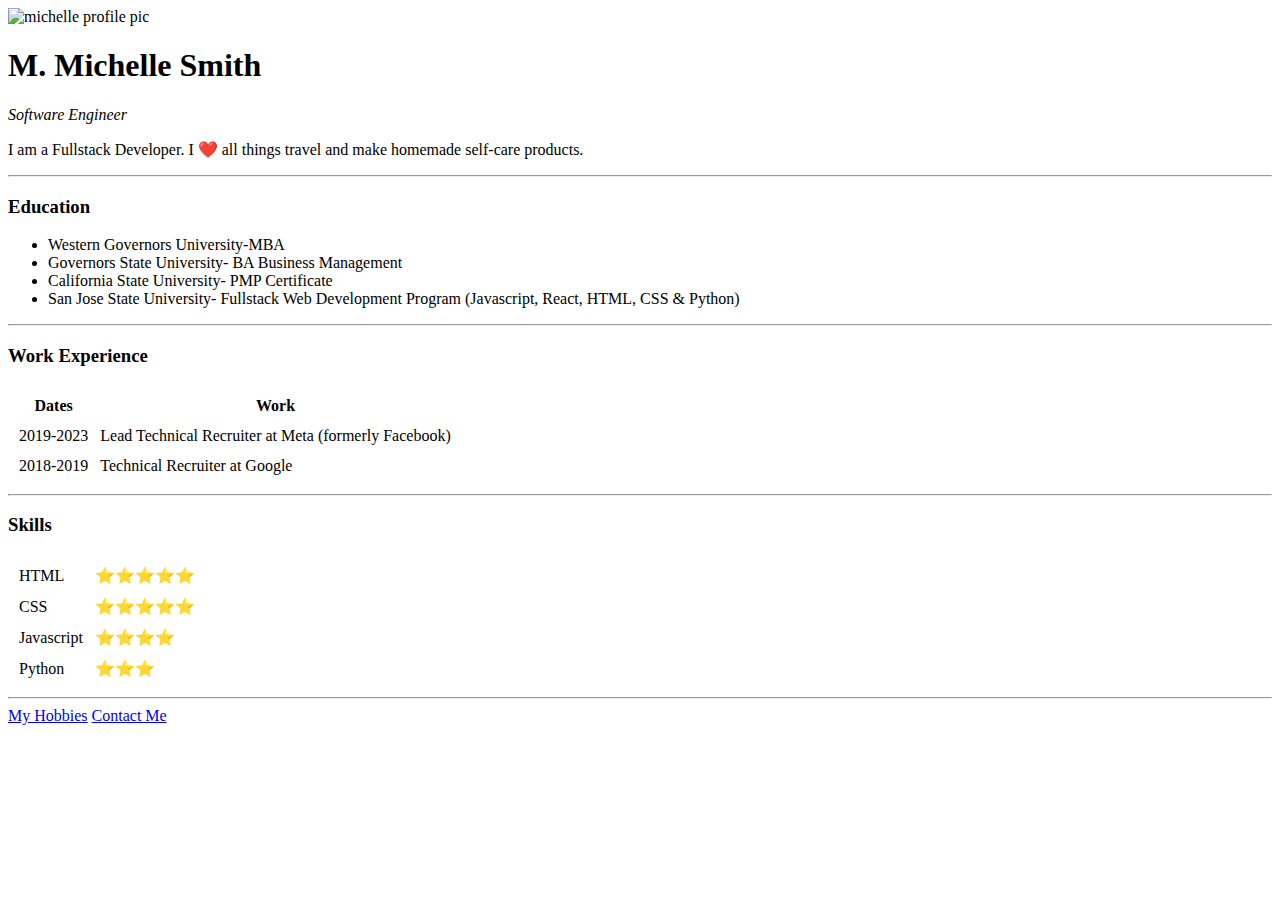
==== index.html @ 1050d621 "add initial resume website files" ====
<!DOCTYPE html>
<html lang="en">
<head>
    <meta charset="UTF-8">
    <meta http-equiv="X-UA-Compatible" content="IE=edge">
    <meta name="viewport" content="width=device-width, initial-scale=1.0">
    <title>Michelle's Personal Site</title>
</head>
<body>
    <table cellspacing="20"></table>
    <tr>
        <td><img src="https://media.licdn.com/dms/image/D5603AQEzPcz0QwRYMQ/profile-displayphoto-shrink_400_400/0/1673643113858?e=1678924800&v=beta&t=THb2y7RDRC7_LhGcrG0bnzclITDU5iWfgGL6EIdM-vo" alt="michelle profile pic"></td>
         <td><h1>M. Michelle Smith</h1>
          <p><em>Software Engineer</em></p>
        <p>I am a Fullstack Developer. I ❤️ all things travel and make homemade self-care products.</p></td>
    </tr>
</table>
    <hr>
    <h3>Education</h3>
    <ul>
        <li>Western Governors University-MBA</li>
        <li>Governors State University- BA Business Management</li>
        <li>California State University- PMP Certificate</li>
        <li>San Jose State University- Fullstack Web Development Program (Javascript, React, HTML, CSS & Python)</li>
    </ul>
    <hr>
    <h3>Work Experience</h3>
    <table cellspacing="10">
        <thead>
            <tr>
                <th>Dates</th>
                <th>Work</th>
            </tr>
        </thead>
        <tbody>
        <tr>
    <td>2019-2023</td>
    <td>Lead Technical Recruiter at Meta (formerly Facebook)</td> 
    </tr>
    <tr>
    <td>2018-2019</td>
    <td>Technical Recruiter at Google</td> 
    </tr>
</tbody>
</table>
<hr>

<h3>Skills</h3>
<table cellspacing="10">
    <tr>
        <td>HTML</td>
        <td>⭐️⭐️⭐️⭐️⭐️</td>
    </tr>
    <tr>
        <td>CSS</td>
        <td>⭐️⭐️⭐️⭐️⭐️</td>
    </tr>
    <tr>
        <td>Javascript</td>
        <td>⭐️⭐️⭐️⭐️</td>
    </tr>
    <tr>
        <td>Python</td>
        <td>⭐️⭐️⭐️</td>
    </tr>

</table>
<hr>
    <a href="hobbies.html">My Hobbies</a>
    <a href="contact-me.html">Contact Me</a>
</body>
</html>
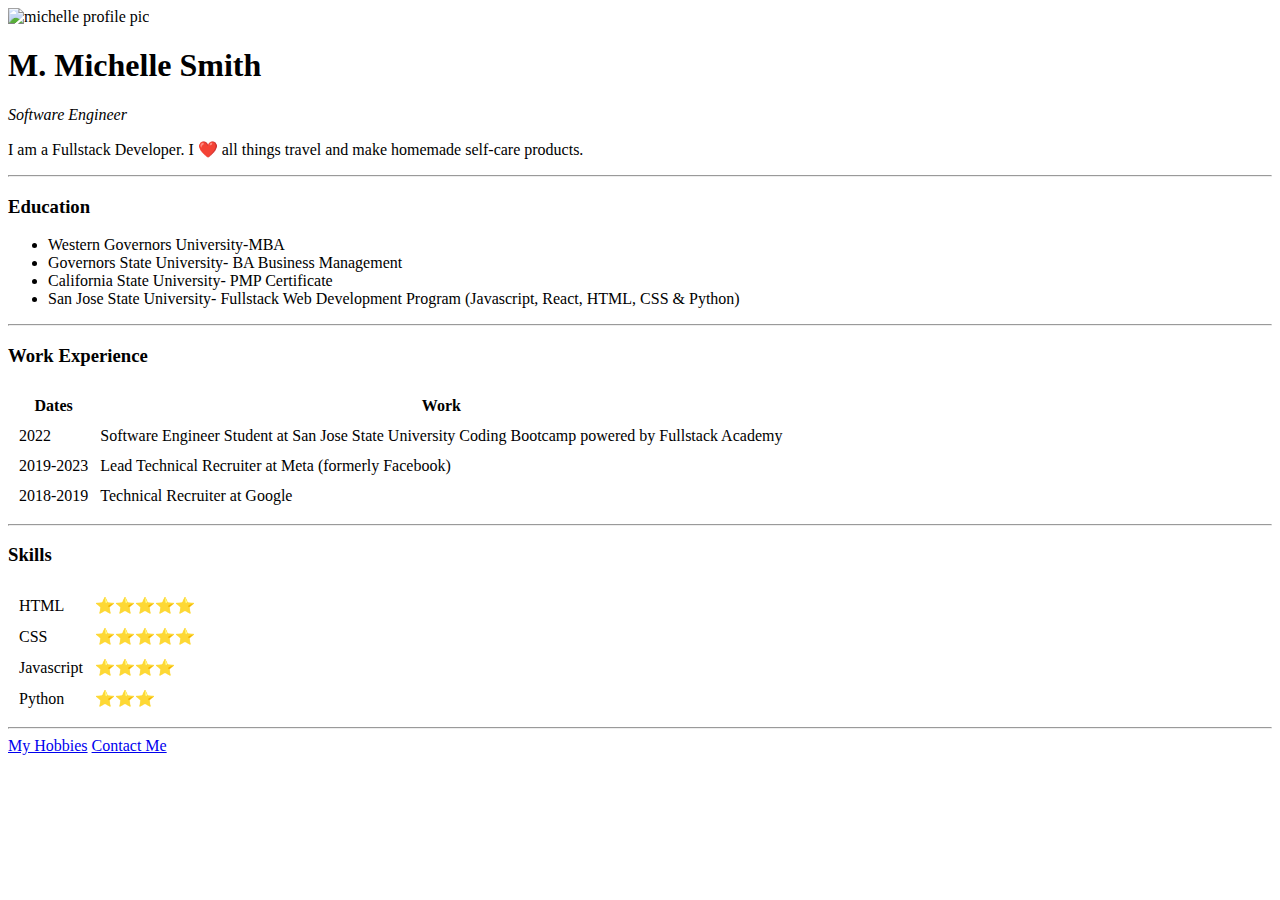
==== commit 0408f84f: "updated css" ====
--- a/index.html
+++ b/index.html
@@ -5,13 +5,15 @@
     <meta http-equiv="X-UA-Compatible" content="IE=edge">
     <meta name="viewport" content="width=device-width, initial-scale=1.0">
     <title>Michelle's Personal Site</title>
+    <link rel="stylesheet" href="css/styles.css">
+ 
 </head>
 <body>
     <table cellspacing="20"></table>
     <tr>
         <td><img src="https://media.licdn.com/dms/image/D5603AQEzPcz0QwRYMQ/profile-displayphoto-shrink_400_400/0/1673643113858?e=1678924800&v=beta&t=THb2y7RDRC7_LhGcrG0bnzclITDU5iWfgGL6EIdM-vo" alt="michelle profile pic"></td>
-         <td><h1>M. Michelle Smith</h1>
-          <p><em>Software Engineer</em></p>
+        <td><h1>M. Michelle Smith</h1>
+         <p><em>Software Engineer</em></p>
         <p>I am a Fullstack Developer. I ❤️ all things travel and make homemade self-care products.</p></td>
     </tr>
 </table>
@@ -34,6 +36,9 @@
         </thead>
         <tbody>
         <tr>
+            <td>2022</td>
+            <td>Software Engineer Student at San Jose State University Coding Bootcamp powered by Fullstack Academy</td> 
+            </tr>
     <td>2019-2023</td>
     <td>Lead Technical Recruiter at Meta (formerly Facebook)</td> 
     </tr>
